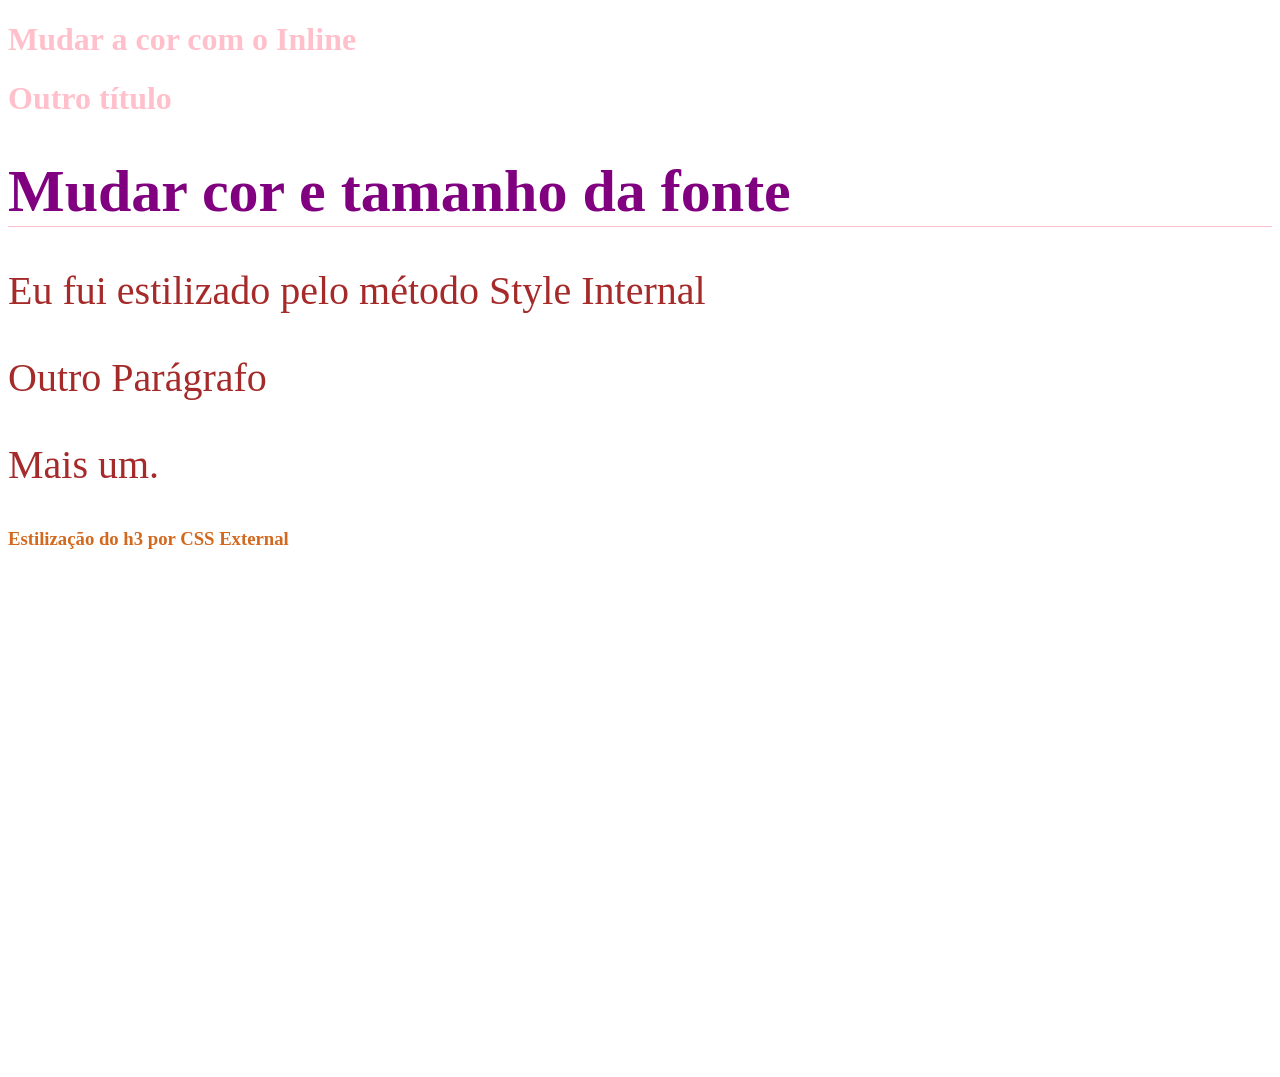
==== Curso - Front-end através de uma formação udemy/3_CSS/index.html @ 38aded35 "Outro commit" ====
<!DOCTYPE html>
<html lang="en">
<head>
    <meta charset="UTF-8">
    <meta name="viewport" content="width=device-width, initial-scale=1.0">
    <title>CSS</title>
    <!-- Internal CSS -->
    <style>
        p {
            color:brown;
            font-size: 40px;
        }
    </style>
    <!-- 4 - External CSS -->
    <link rel="stylesheet" href="css/styles.css">
</head>
<body>
    <!-- 1 - Inline CSS -->
     <h1 style="color: pink;">Mudar a cor com o Inline</h1>
     <h1 style="color: pink;">Outro título</h1>
     
     <!-- 2 - Múltiplas regras -->
    <h1 style="color: purple; font-size: 60px; border-bottom: 1px solid pink;">Mudar cor e tamanho da fonte</h1>

    <!-- 3 - Internal CSS -->
    <p>Eu fui estilizado pelo método Style Internal </p>
    <p>Outro Parágrafo</p>
    <p>Mais um.</p>

    <!-- External CSS -->
    <h3>Estilização do h3 por CSS External</h3>
</body>
</html>
---- Curso - Front-end através de uma formação udemy/3_CSS/css/styles.css ----
/* 4 - External */
body {
    padding-bottom: 500px;
}

h3 {
    color:chocolate
}
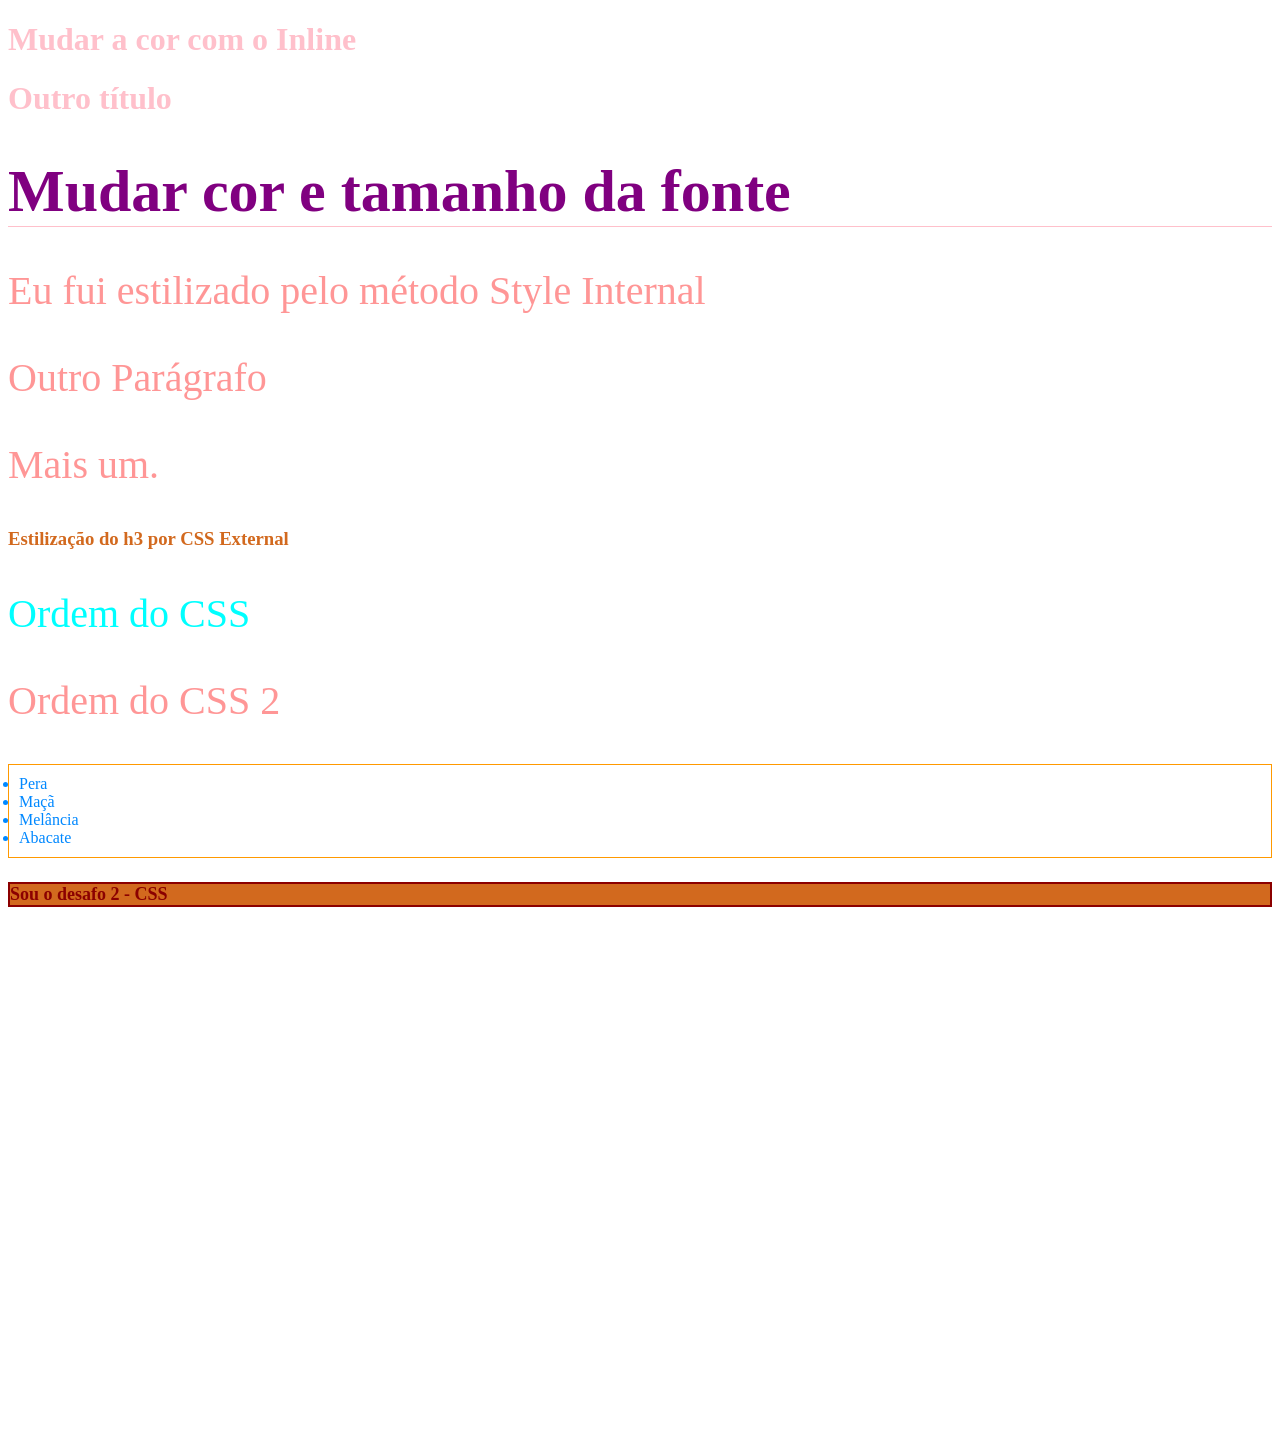
==== commit 22f1cd86: "Commit" ====
--- a/Curso - Front-end através de uma formação udemy/3_CSS/index.html
+++ b/Curso - Front-end através de uma formação udemy/3_CSS/index.html
@@ -13,6 +13,8 @@
     </style>
     <!-- 4 - External CSS -->
     <link rel="stylesheet" href="css/styles.css">
+    <link rel="stylesheet" href="css/lists.css">
+    <link rel="stylesheet" href="css/titles.css">
 </head>
 <body>
     <!-- 1 - Inline CSS -->
@@ -29,5 +31,21 @@
 
     <!-- External CSS -->
     <h3>Estilização do h3 por CSS External</h3>
+
+    <!-- 5 - Ordem do CSS -->
+    <p style="color: aqua;">Ordem do CSS</p>
+    <p>Ordem do CSS 2</p>
+
+    <!-- 6 - multiplos CSS -->
+    <ul>
+        <li>Pera</li>
+        <li>Maçã</li>
+        <li>Melância</li>
+        <li>Abacate</li>
+    </ul>
+    
+    <!-- 7 - desafio 2 -->
+    <h4>Sou o desafo 2 - CSS</h4>
+
 </body>
 </html>
--- a/Curso - Front-end através de uma formação udemy/3_CSS/css/styles.css
+++ b/Curso - Front-end através de uma formação udemy/3_CSS/css/styles.css
@@ -5,4 +5,9 @@
 
 h3 {
     color:chocolate
-}+}
+
+p {
+    color: rgba(255, 0, 0, 0.411);
+}
+
--- a/Curso - Front-end através de uma formação udemy/3_CSS/css/lists.css
+++ b/Curso - Front-end através de uma formação udemy/3_CSS/css/lists.css
@@ -0,0 +1,12 @@
+ul {
+    border: 1px solid rgb(255, 153, 0);
+    padding: 10px;
+}
+
+li {
+    color: rgb(0, 136, 255);
+}
+
+/* Comentario teste */
+/* outro comentário */
+/* Para comentar é só usar o ctrl + : */
--- a/Curso - Front-end através de uma formação udemy/3_CSS/css/titles.css
+++ b/Curso - Front-end através de uma formação udemy/3_CSS/css/titles.css
@@ -0,0 +1,6 @@
+h4 {
+    color: darkred;
+    border: 2px solid;
+    font-size: large;
+    background-color:chocolate ;
+}
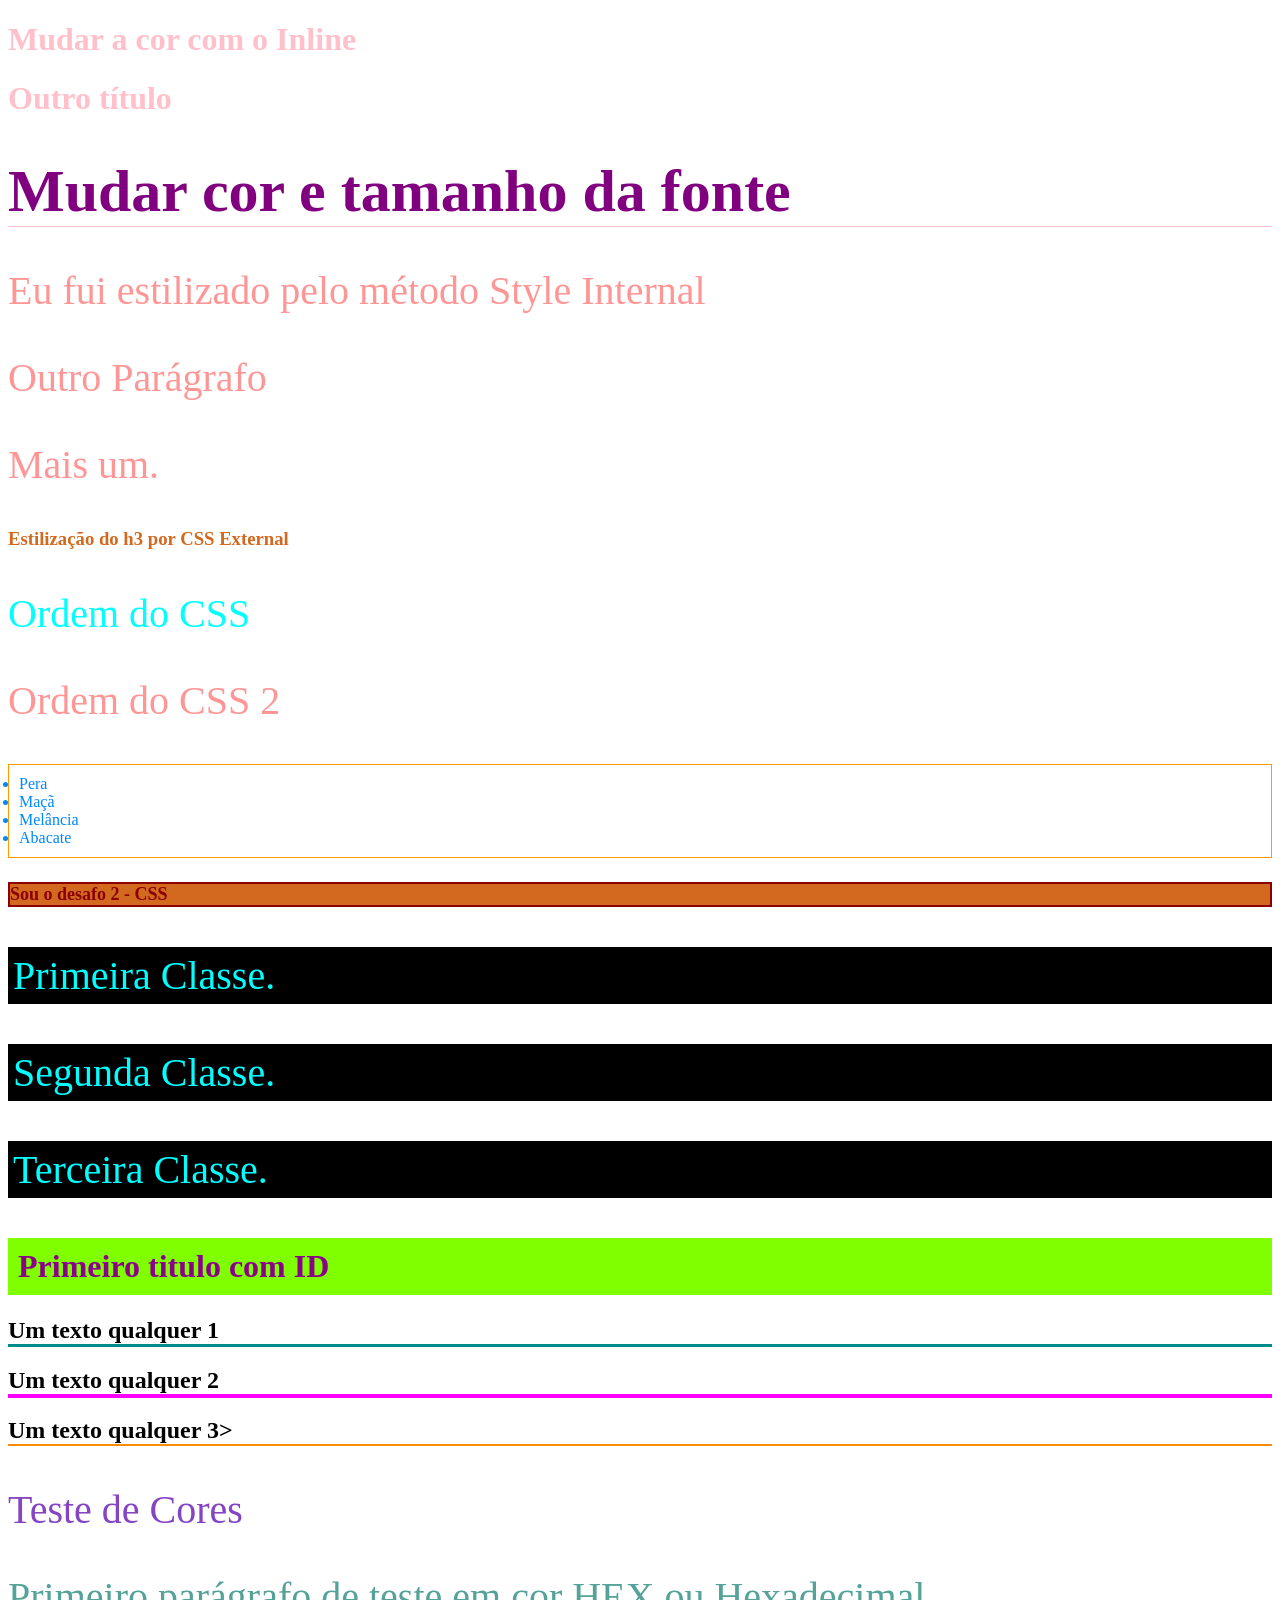
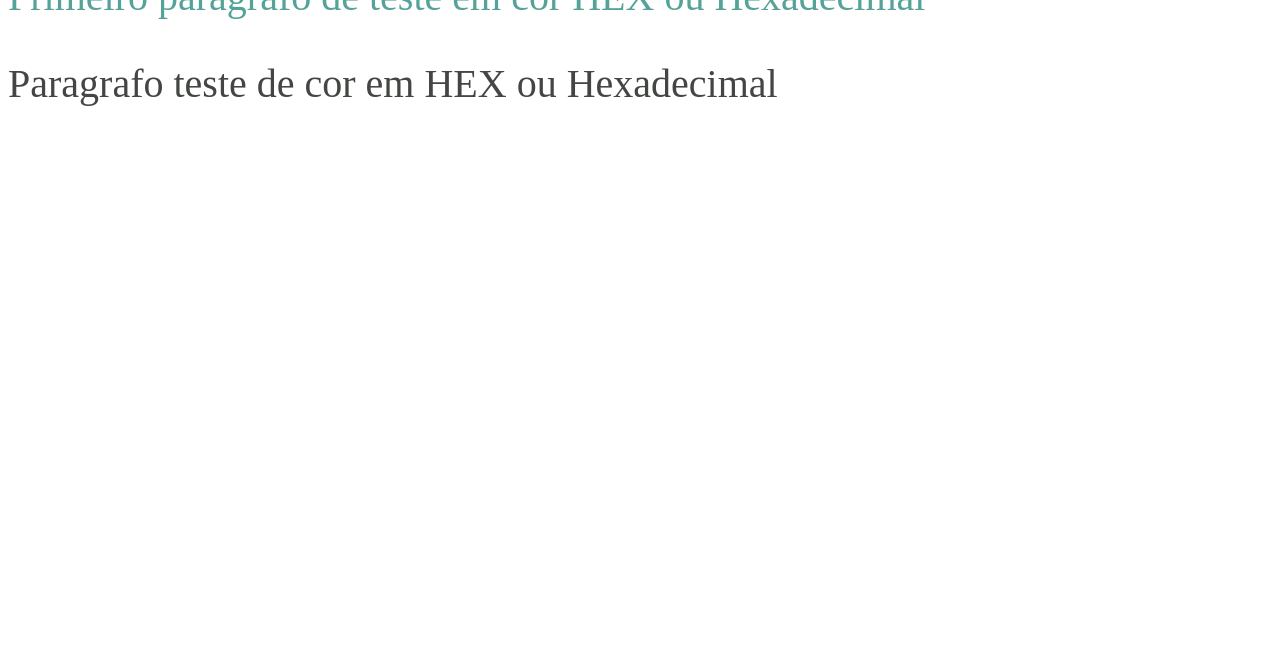
==== commit a7b4d95d: "Update" ====
--- a/Curso - Front-end através de uma formação udemy/3_CSS/index.html
+++ b/Curso - Front-end através de uma formação udemy/3_CSS/index.html
@@ -47,5 +47,24 @@
     <!-- 7 - desafio 2 -->
     <h4>Sou o desafo 2 - CSS</h4>
 
+    <!-- 8 - classes -->
+    <p class="paragraph">Primeira Classe. </p>
+    <p class="paragraph">Segunda Classe. </p>
+    <p class="paragraph">Terceira Classe. </p>
+    
+    <!-- 9 - id -->
+    <h1 id="excluse-title">Primeiro titulo com ID</h1>
+    
+    <!-- 10 - multiplas regras, ordem do css -->
+    <h2 id="titulo" class="classe-titulo">Um texto qualquer 1</h2>
+    <h2 class="classe-titulo">Um texto qualquer 2</h2>
+    <h2>Um texto qualquer 3></h2>
+
+    <!-- 11 - Nome de cor -->
+    <p class="colorname">Teste de Cores</p>
+
+    <!-- 12 - Cores em HEX -->
+    <p class="hex">Primeiro parágrafo de teste em cor HEX ou Hexadecimal</p>
+    <p class="hex2" >Paragrafo teste de cor em HEX ou Hexadecimal</p>
 </body>
 </html>
--- a/Curso - Front-end através de uma formação udemy/3_CSS/css/styles.css
+++ b/Curso - Front-end através de uma formação udemy/3_CSS/css/styles.css
@@ -1,4 +1,5 @@
 /* 4 - External */
+/* Para o External só basta você linkar o arquivo do css no html e usar o nome da tag com o {} */
 body {
     padding-bottom: 500px;
 }
@@ -11,3 +12,46 @@
     color: rgba(255, 0, 0, 0.411);
 }
 
+/* classes */
+/* Adcionando estilo por meio de classes, você usa o .nome da classe e depois um {} */
+.paragraph {
+    background-color: black;
+    color: aqua;
+    padding: 5px;
+}
+
+/* IDs - Para os IDs você precisa usar o #ID */
+#excluse-title {
+    background-color: chartreuse;
+    color:darkmagenta;
+    padding: 10px;
+}
+
+/* ordem das regras */
+h2 {
+    border-bottom: 2px solid darkorange;
+
+}
+
+#titulo {
+    border-bottom: 3px solid darkcyan ;
+}
+
+.classe-titulo {
+    border-bottom: 4px solid fuchsia;
+}
+
+/* Nome de Cores */
+.colorname {
+    color:rgba(106, 26, 180, 0.815)
+}
+
+.hex {
+    color:#55a398
+}
+
+
+/* Colorindo em HEX ( Hexadecimal ) */
+.hex2 {
+    color: #434643;
+}
